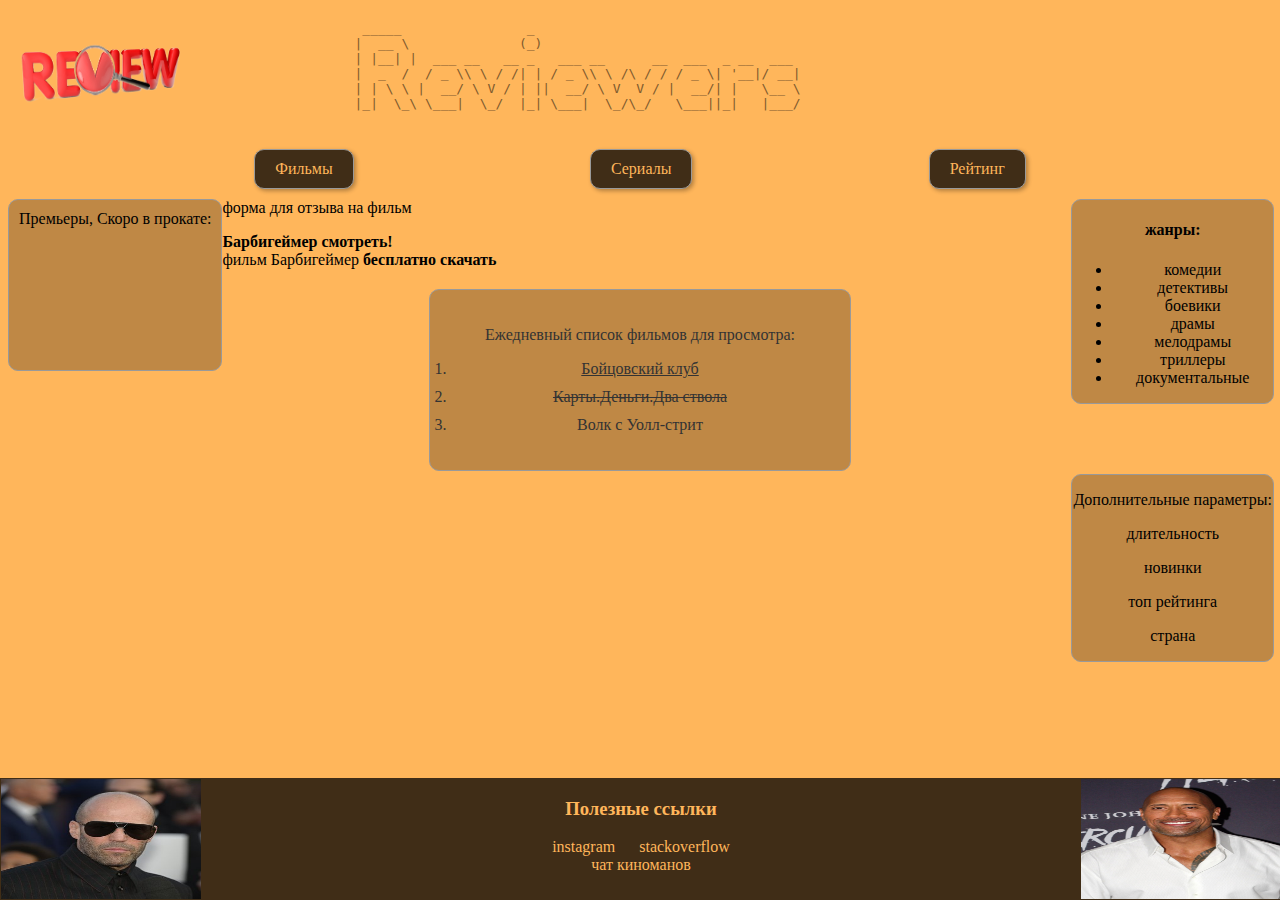
==== index.html @ 20347a7b "feat: addded styles and placement" ====
<!DOCTYPE html>
<html lang="ru">
<head>
    <meta charset="utf-8">
    <meta name="keywords" content="отзывы к фильмам, отзывы к сериалам, рецензии к фильмам/сериалам">
    <meta name="description" content="Оценки к фильмам и сериалам от всех киноманов">
    <title>Reviewerzzz</title>
    <link rel="stylesheet" href="styles/styles.css">
</head>
<body>
    <header>
        <div class="logo">
            <img src="images/logo.png" alt="логотип сайта" width="100" height="100">
            <div class="name">
                <pre>
                     _____                _                                  
                    |  __ \              (_)                                 
                    | |__| |  ___ __   __ _   ___ __      __  ___  _ __  ___ 
                    |  _  /  / _ \\ \ / /| | / _ \\ \ /\ / / / _ \| '__|/ __|
                    | | \ \ |  __/ \ V / | ||  __/ \ V  V / |  __/| |   \__ \
                    |_|  \_\ \___|  \_/  |_| \___|  \_/\_/   \___||_|   |___/
                </pre>
            </div>
        </div>

        <div class="menu-navigation">
            <nav>
                <a href="page.html">Фильмы</a>
                <a href="page2.html">Сериалы</a>
                <a href="page3.html">Рейтинг</a>
            </nav>
        </div>
    </header>
    <main>
        <div class="premiers">
            <article>
                Премьеры, Скоро в прокате:
            </article>
        </div>
        <div class="params">
            <div class="genres">
                <h4>жанры:</h4>
                    <ul>
                        <li>комедии</li>
                        <li>детективы</li>
                        <li>боевики</li>
                        <li>драмы</li>
                        <li>мелодрамы</li>
                        <li>триллеры</li>
                        <li>документальные</li>
                    </ul>
            </div>
            <div class="extra-params">
                <p>Дополнительные параметры:</p>
                <p>длительность</p>
                <p>новинки</p>
                <p>топ рейтинга</p>
                <p>страна</p>
            </div>
        </div>
        <div class="review-form">
            форма для отзыва на фильм
        </div>
    </main>
    <footer>
        <section>
            <p>
                <strong>Барбигеймер смотреть!</strong> <br>
                фильм Барбигеймер <b>бесплатно скачать</b>
            </p>
        </section>
        <section>
            <div class="towatchlist"><p>Ежедневный список фильмов для просмотра:</p>
                <ol>
                    <li><ins datetime="2023-09-13T23:00">Бойцовский клуб</ins></li>
                    <li><del datetime="2023-09-15T22:00">Карты.Деньги.Два ствола</del></li>
                    <li>Волк с Уолл-стрит</li>
                </ol>
            </div>
            <div class="bottom-bar">
                <img class="statham" src="images/statham.jpg" alt="statham">
                <img class="rock" src="images/rock.jpg" alt="rock">
                <h3>Полезные ссылки</h3>
                <a href="https://www.instagram.com">instagram</a>
                <a href="https://stackoverflow.com">stackoverflow</a>
                <aside>
                    <a href="https://seo-4at.chatovod.ru"><span class="chat">чат киноманов</span></a>
                </aside>
            </div>
        </section>
    </footer>
</body>
</html>
---- styles/styles.css ----
.logo{
    display: flex;
    align-items: center;
}

.logo img {
    height: 120px;
    width: 180px;
}

.name{
    margin-left: 10px;
    text-align: center;
    color:#805B2E;
}

body {
    background-color: #FFB65B;
}

.menu-navigation {
    text-align: center;
    padding: 10px;
}

.menu-navigation nav {
    display: flex;
    justify-content: space-evenly;
}
.menu-navigation a {
    text-decoration: none;
    padding: 10px 20px; 
    border: 1px solid #999; 
    border-radius: 10px; 
    background-color: #402D17;
    color: #FFB65B;
    box-shadow: 2px 2px 4px rgba(0, 0, 0, 0.3);
    transition: box-shadow 0.2s;
}

.menu-navigation a:hover {
    box-shadow: 4px 4px 6px rgba(0, 0, 0, 0.3);
}

.params{
    float: right;
}

.genres{
    width: 100%;
    text-align: center;
    margin-bottom: 70px;
    border: 1px solid #999; 
    border-radius: 10px; 
    background-color: #BF8845;
}

.extra-params{
    width: 100%;
    text-align: center;
    border: 1px solid #999; 
    border-radius: 10px; 
    background-color: #BF8845;
}

.premiers {
    background-color: #BF8845;
    border: 1px solid #999; 
    border-radius: 10px; 
    padding: 10px; 
    float: left; 
    height: 150px;
    margin-bottom: 40px;
}

.towatchlist {
    background-color: #BF8845;
    color: #333; 
    border: 1px solid #999; 
    border-radius: 10px; 
    padding: 20px; 
    width: 30%; 
    margin: 0 auto; 
    text-align: center; 
    margin-top: 20px;
}

.towatchlist ol {
    padding: 0;
}

.towatchlist li {
    margin: 10px 0; 
}

.bottom-bar {
    background-color: #402D17;;
    color: #FFB65B;
    text-align: center;
    padding: 1px; 
    position: fixed; 
    bottom: 0; 
    left: 0;
    width: 100%;
    height: 120px;
}
.bottom-bar a {
    color: #FFB65B; 
    text-decoration: none; 
    margin: 0 10px;
}

.bottom-bar img.statham {
    max-height: 100%;
    width: 200px;
    float: left;
}
.bottom-bar img.rock {
    max-height: 100%;
    width: 200px;
    float: right;
}
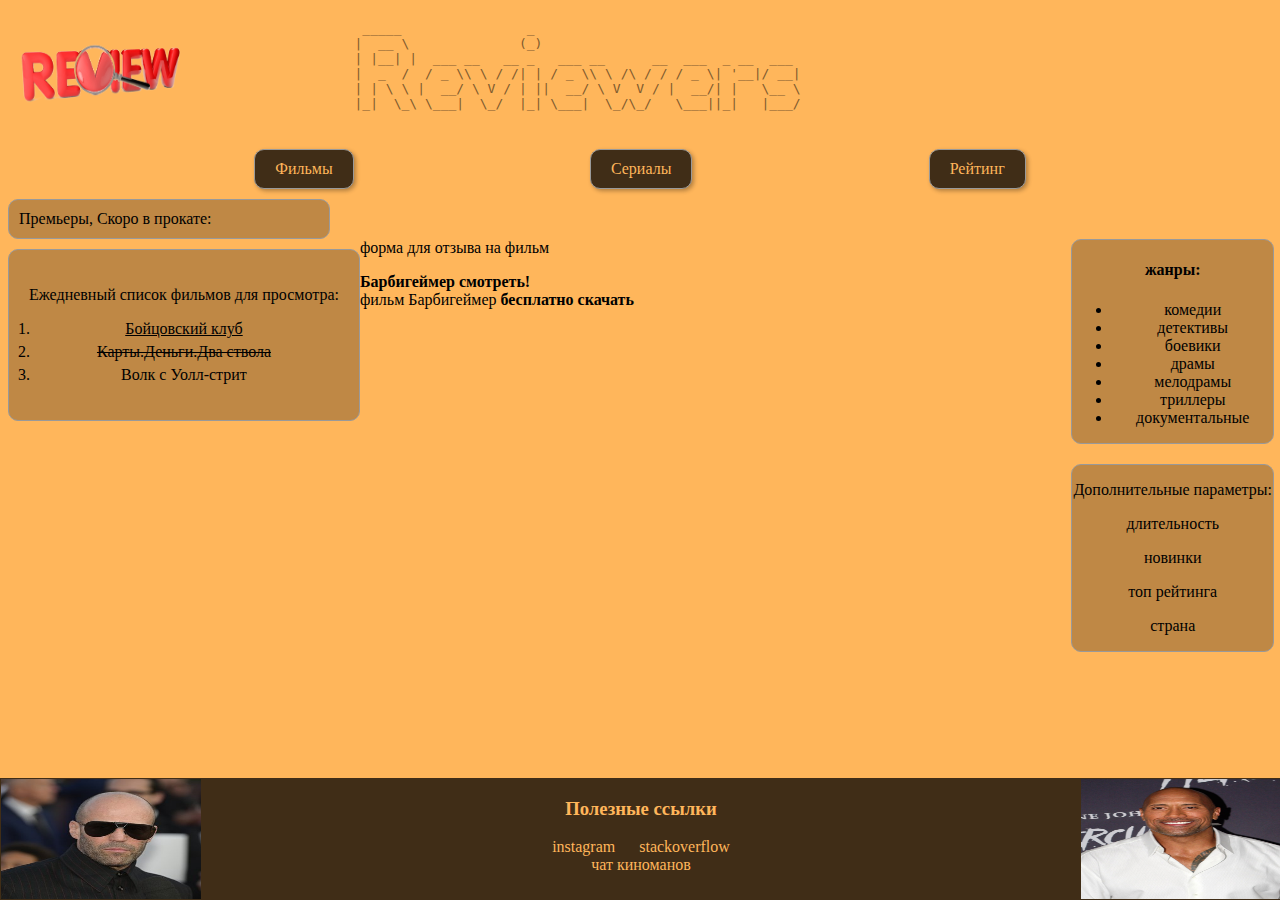
==== commit 25512fc0: "fix: added flex, fix colors" ====
--- a/index.html
+++ b/index.html
@@ -37,6 +37,13 @@
                 Премьеры, Скоро в прокате:
             </article>
         </div>
+        <div class="towatchlist"><p>Ежедневный список фильмов для просмотра:</p>
+            <ol>
+                <li><ins datetime="2023-09-13T23:00">Бойцовский клуб</ins></li>
+                <li><del datetime="2023-09-15T22:00">Карты.Деньги.Два ствола</del></li>
+                <li>Волк с Уолл-стрит</li>
+            </ol>
+        </div>
         <div class="params">
             <div class="genres">
                 <h4>жанры:</h4>
@@ -70,13 +77,6 @@
             </p>
         </section>
         <section>
-            <div class="towatchlist"><p>Ежедневный список фильмов для просмотра:</p>
-                <ol>
-                    <li><ins datetime="2023-09-13T23:00">Бойцовский клуб</ins></li>
-                    <li><del datetime="2023-09-15T22:00">Карты.Деньги.Два ствола</del></li>
-                    <li>Волк с Уолл-стрит</li>
-                </ol>
-            </div>
             <div class="bottom-bar">
                 <img class="statham" src="images/statham.jpg" alt="statham">
                 <img class="rock" src="images/rock.jpg" alt="rock">
--- a/styles/styles.css
+++ b/styles/styles.css
@@ -21,6 +21,8 @@
 .menu-navigation {
     text-align: center;
     padding: 10px;
+
+    font-family:Georgia, 'Times New Roman', Times, serif;
 }
 
 .menu-navigation nav {
@@ -44,12 +46,15 @@
 
 .params{
     float: right;
+    display: flex;
+    flex-direction: column;
 }
 
 .genres{
+    justify-content: flex-start;
     width: 100%;
     text-align: center;
-    margin-bottom: 70px;
+    margin-bottom: 20px;
     border: 1px solid #999; 
     border-radius: 10px; 
     background-color: #BF8845;
@@ -68,21 +73,18 @@
     border: 1px solid #999; 
     border-radius: 10px; 
     padding: 10px; 
-    float: left; 
-    height: 150px;
-    margin-bottom: 40px;
+    width: 300px;
 }
 
 .towatchlist {
     background-color: #BF8845;
-    color: #333; 
     border: 1px solid #999; 
     border-radius: 10px; 
-    padding: 20px; 
-    width: 30%; 
+    padding: 20px;
+    float: left;
     margin: 0 auto; 
     text-align: center; 
-    margin-top: 20px;
+    margin-top: 10px;
 }
 
 .towatchlist ol {
@@ -90,7 +92,7 @@
 }
 
 .towatchlist li {
-    margin: 10px 0; 
+    margin: 5px 5px; 
 }
 
 .bottom-bar {
@@ -103,6 +105,7 @@
     left: 0;
     width: 100%;
     height: 120px;
+    font-family:Georgia, 'Times New Roman', Times, serif;
 }
 .bottom-bar a {
     color: #FFB65B; 
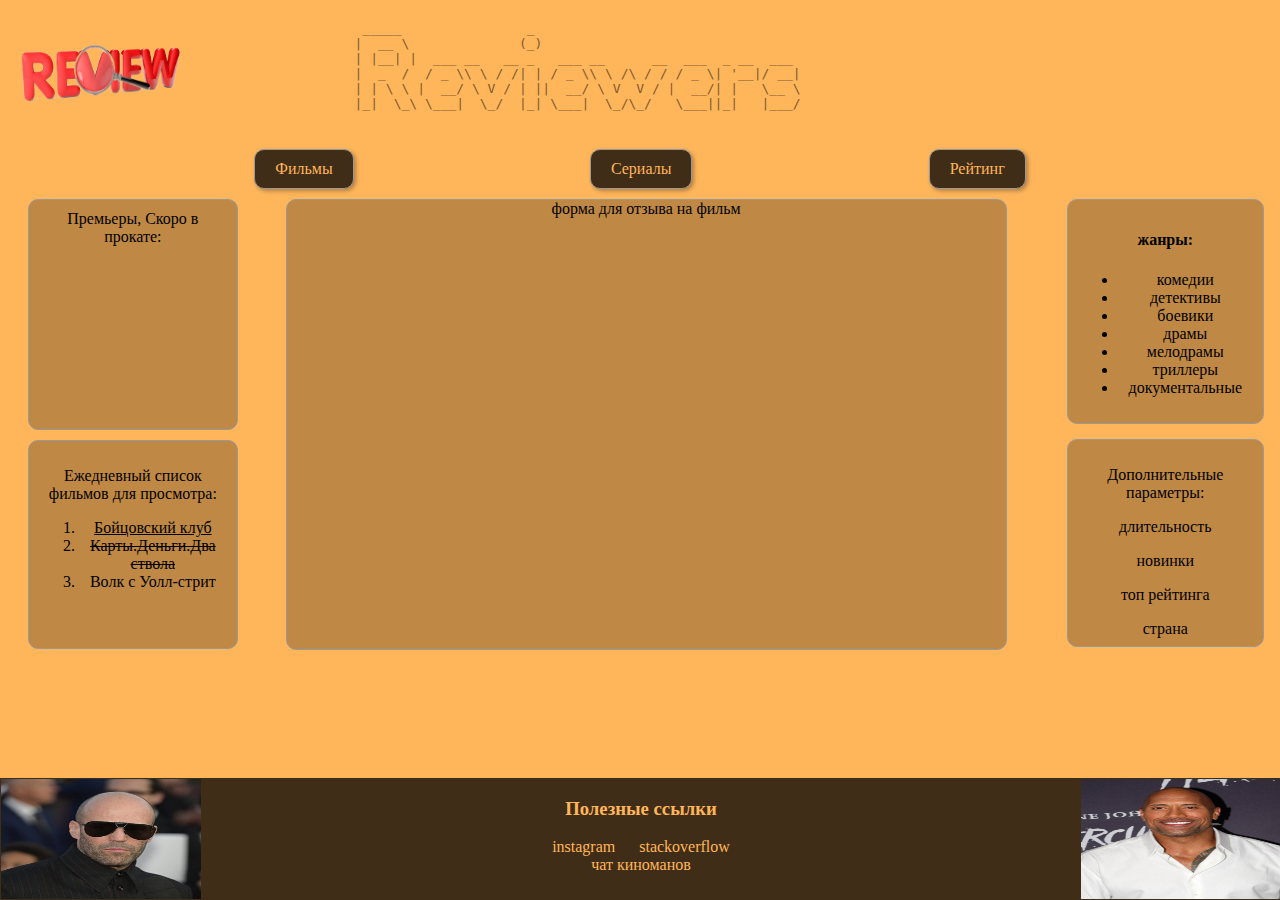
==== commit f4a7b222: "feat: add flex-boxes & pages" ====
--- a/index.html
+++ b/index.html
@@ -25,57 +25,55 @@
 
         <div class="menu-navigation">
             <nav>
-                <a href="page.html">Фильмы</a>
-                <a href="page2.html">Сериалы</a>
-                <a href="page3.html">Рейтинг</a>
+                <a href="pages/films.html">Фильмы</a>
+                <a href="pages/series.html">Сериалы</a>
+                <a href="pages/rating.html">Рейтинг</a>
             </nav>
         </div>
     </header>
     <main>
-        <div class="premiers">
-            <article>
-                Премьеры, Скоро в прокате:
-            </article>
-        </div>
-        <div class="towatchlist"><p>Ежедневный список фильмов для просмотра:</p>
-            <ol>
-                <li><ins datetime="2023-09-13T23:00">Бойцовский клуб</ins></li>
-                <li><del datetime="2023-09-15T22:00">Карты.Деньги.Два ствола</del></li>
-                <li>Волк с Уолл-стрит</li>
-            </ol>
-        </div>
-        <div class="params">
-            <div class="genres">
-                <h4>жанры:</h4>
-                    <ul>
-                        <li>комедии</li>
-                        <li>детективы</li>
-                        <li>боевики</li>
-                        <li>драмы</li>
-                        <li>мелодрамы</li>
-                        <li>триллеры</li>
-                        <li>документальные</li>
-                    </ul>
+        <div class="main-menu">
+            <div class="left-bar">
+                <div class="premiers">
+                    <article>
+                        Премьеры, Скоро в прокате:
+                    </article>
+                </div>
+                <div class="towatchlist"><p>Ежедневный список фильмов для просмотра:</p>
+                    <ol>
+                        <li><ins datetime="2023-09-13T23:00">Бойцовский клуб</ins></li>
+                        <li><del datetime="2023-09-15T22:00">Карты.Деньги.Два ствола</del></li>
+                        <li>Волк с Уолл-стрит</li>
+                    </ol>
+                </div>
             </div>
-            <div class="extra-params">
-                <p>Дополнительные параметры:</p>
-                <p>длительность</p>
-                <p>новинки</p>
-                <p>топ рейтинга</p>
-                <p>страна</p>
+            <div class="review-form">
+                форма для отзыва на фильм
             </div>
-        </div>
-        <div class="review-form">
-            форма для отзыва на фильм
+            <div class="right-bar">
+                <div class="genres">
+                    <h4>жанры:</h4>
+                        <ul>
+                            <li>комедии</li>
+                            <li>детективы</li>
+                            <li>боевики</li>
+                            <li>драмы</li>
+                            <li>мелодрамы</li>
+                            <li>триллеры</li>
+                            <li>документальные</li>
+                        </ul>
+                </div>
+                <div class="extra-params">
+                    <p>Дополнительные параметры:</p>
+                    <p>длительность</p>
+                    <p>новинки</p>
+                    <p>топ рейтинга</p>
+                    <p>страна</p>
+                </div>
+            </div>
         </div>
     </main>
     <footer>
-        <section>
-            <p>
-                <strong>Барбигеймер смотреть!</strong> <br>
-                фильм Барбигеймер <b>бесплатно скачать</b>
-            </p>
-        </section>
         <section>
             <div class="bottom-bar">
                 <img class="statham" src="images/statham.jpg" alt="statham">
--- a/styles/styles.css
+++ b/styles/styles.css
@@ -21,7 +21,6 @@
 .menu-navigation {
     text-align: center;
     padding: 10px;
-
     font-family:Georgia, 'Times New Roman', Times, serif;
 }
 
@@ -44,55 +43,71 @@
     box-shadow: 4px 4px 6px rgba(0, 0, 0, 0.3);
 }
 
-.params{
-    float: right;
+.main-menu {
     display: flex;
+    justify-content: space-evenly;
+}
+
+.review-form {
+    flex-basis: 100%;
+    text-align: center;
+    border: 1px solid #999; 
+    border-radius: 10px; 
+    background-color: #BF8845;
+    margin: 0 60px 15px 70px;
+}
+
+.right-bar{
     flex-direction: column;
+    flex-basis: 200px;
+    margin-right: 30px;
 }
 
 .genres{
-    justify-content: flex-start;
-    width: 100%;
-    text-align: center;
-    margin-bottom: 20px;
-    border: 1px solid #999; 
-    border-radius: 10px; 
-    background-color: #BF8845;
-}
-
-.extra-params{
     width: 100%;
     text-align: center;
     border: 1px solid #999; 
     border-radius: 10px; 
     background-color: #BF8845;
+    margin-bottom: 15px;
+    padding: 10px;
+}
+
+.extra-params{
+    width: 100%;
+    height: 40%;
+    text-align: center;
+    border: 1px solid #999; 
+    border-radius: 10px; 
+    background-color: #BF8845;
+    padding: 10px;
+}
+
+.left-bar{
+    flex-direction: column;
+    flex-basis: 200px;
+    margin-left: 20px;
 }
 
 .premiers {
     background-color: #BF8845;
     border: 1px solid #999; 
     border-radius: 10px; 
+    text-align: center;
     padding: 10px; 
-    width: 300px;
+    width: 100%;
+    height: 45%;
+    margin-bottom: 10px;
 }
 
 .towatchlist {
-    background-color: #BF8845;
+    width: 100%;
+    height: 40%;
+    text-align: center;
     border: 1px solid #999; 
     border-radius: 10px; 
-    padding: 20px;
-    float: left;
-    margin: 0 auto; 
-    text-align: center; 
-    margin-top: 10px;
-}
-
-.towatchlist ol {
-    padding: 0;
-}
-
-.towatchlist li {
-    margin: 5px 5px; 
+    background-color: #BF8845;
+    padding: 10px;
 }
 
 .bottom-bar {
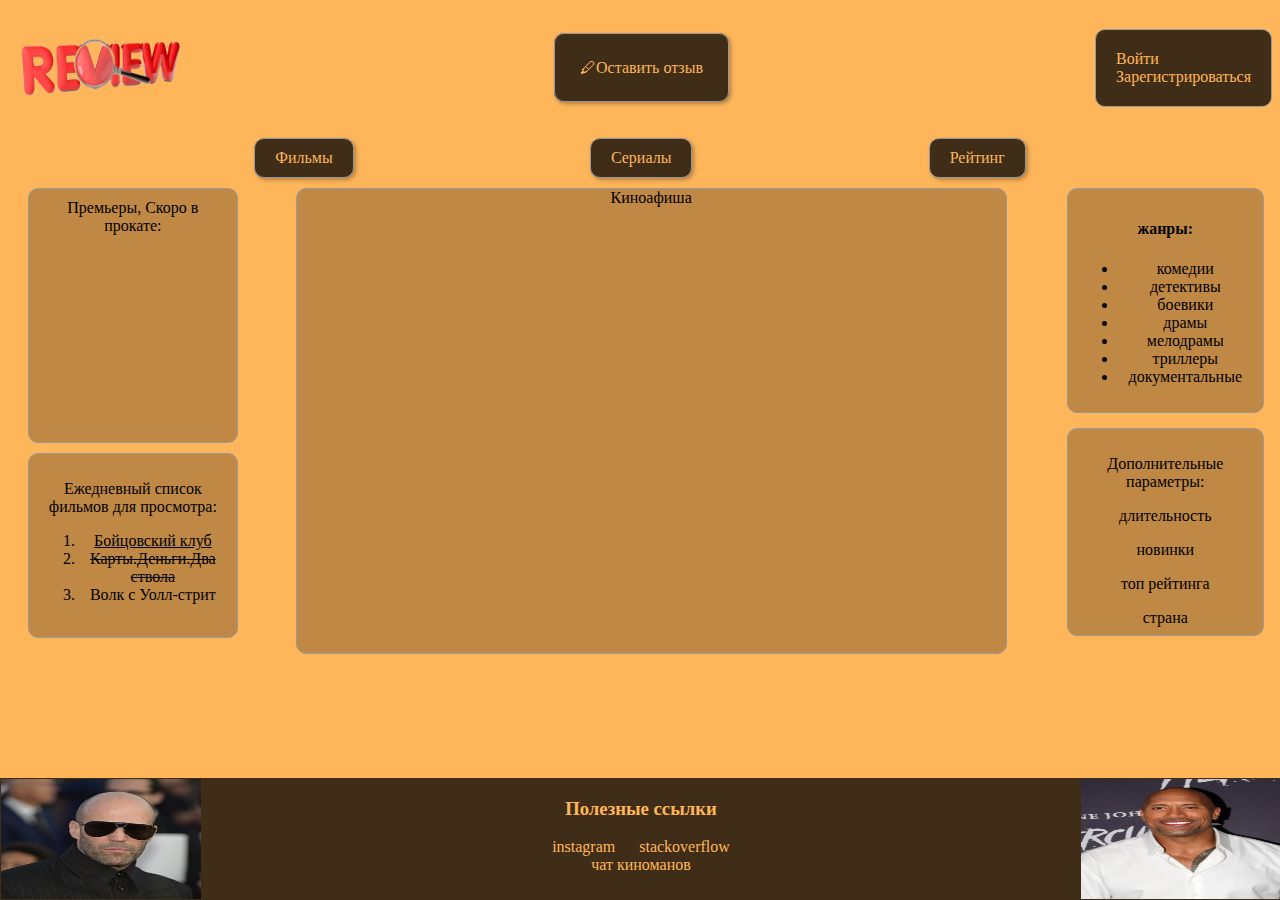
==== commit f098607b: "fead: add media screens" ====
--- a/index.html
+++ b/index.html
@@ -10,19 +10,15 @@
 <body>
     <header>
         <div class="logo">
-            <img src="images/logo.png" alt="логотип сайта" width="100" height="100">
-            <div class="name">
-                <pre>
-                     _____                _                                  
-                    |  __ \              (_)                                 
-                    | |__| |  ___ __   __ _   ___ __      __  ___  _ __  ___ 
-                    |  _  /  / _ \\ \ / /| | / _ \\ \ /\ / / / _ \| '__|/ __|
-                    | | \ \ |  __/ \ V / | ||  __/ \ V  V / |  __/| |   \__ \
-                    |_|  \_\ \___|  \_/  |_| \___|  \_/\_/   \___||_|   |___/
-                </pre>
+            <img src="images/logo.png" alt="логотип сайта">
+            <div class="rewiev-form">
+                <a href="pages/films.html">&#x1F58AОставить отзыв</a>
+            </div>
+            <div class="auth">
+                <a href="pages/signin.html">Войти</a> <br>
+                <a href="pages/registration.html">Зарегистрироваться</a>
             </div>
         </div>
-
         <div class="menu-navigation">
             <nav>
                 <a href="pages/films.html">Фильмы</a>
@@ -47,8 +43,8 @@
                     </ol>
                 </div>
             </div>
-            <div class="review-form">
-                форма для отзыва на фильм
+            <div class="afisha">
+                Киноафиша
             </div>
             <div class="right-bar">
                 <div class="genres">
--- a/styles/styles.css
+++ b/styles/styles.css
@@ -1,6 +1,7 @@
 .logo{
     display: flex;
     align-items: center;
+    justify-content: space-between;
 }
 
 .logo img {
@@ -8,6 +9,39 @@
     width: 180px;
 }
 
+.auth {
+    border: 1px solid #999; 
+    border-radius: 10px; 
+    background-color: #402D17;
+    color: #FFB65B;
+    padding: 20px;
+    float: right;
+}
+
+.auth a{
+    color: #FFB65B ;
+    text-decoration: none;
+}
+
+.rewiev-form{
+    float:center;
+}
+
+.rewiev-form a{
+    color: #FFB65B ;
+    padding: 25px;
+    border: 1px solid #999; 
+    border-radius: 10px; 
+    background-color: #402D17;
+    text-decoration: none;
+    box-shadow: 2px 2px 4px rgba(0, 0, 0, 0.3);
+    transition: box-shadow 0.2s;
+}
+
+.rewiev-form a:hover {
+    box-shadow: 4px 4px 6px rgba(0, 0, 0, 0.3);
+}
+
 .name{
     margin-left: 10px;
     text-align: center;
@@ -48,13 +82,13 @@
     justify-content: space-evenly;
 }
 
-.review-form {
+.afisha {
     flex-basis: 100%;
     text-align: center;
     border: 1px solid #999; 
     border-radius: 10px; 
     background-color: #BF8845;
-    margin: 0 60px 15px 70px;
+    margin: 0 60px 0px 80px;
 }
 
 .right-bar{
@@ -94,15 +128,15 @@
     border: 1px solid #999; 
     border-radius: 10px; 
     text-align: center;
-    padding: 10px; 
-    width: 100%;
-    height: 45%;
+    width: 100%;
+    height: 50%;
     margin-bottom: 10px;
+    padding: 10px;
 }
 
 .towatchlist {
     width: 100%;
-    height: 40%;
+    height: 35%;
     text-align: center;
     border: 1px solid #999; 
     border-radius: 10px; 
@@ -111,7 +145,7 @@
 }
 
 .bottom-bar {
-    background-color: #402D17;;
+    background-color: #402D17;
     color: #FFB65B;
     text-align: center;
     padding: 1px; 
@@ -137,4 +171,108 @@
     max-height: 100%;
     width: 200px;
     float: right;
+}
+
+@media (max-width: 600px){
+    .logo{
+        display: flex;
+        justify-content:space-around;
+    }
+
+    .logo img{
+        height: 80px;
+        width: 60px;
+    }
+
+    .rewiev-form a{
+        padding: 5px;
+        float:center;
+    }
+
+    .auth {
+        padding: 5px;
+    }
+
+    .menu-navigation{
+        display: none;
+    }
+
+    .auth a{
+        text-decoration: underline;
+    }
+
+    .left-bar{
+        display: none;
+    }
+
+    .right-bar{
+        flex-direction: column;
+        flex-basis: 100px;
+        margin-right: 30px;
+    }
+    
+    .genres{
+        padding: 0px;
+    }
+    
+    .extra-params{
+        height: 45%;
+        padding: 0px;
+    }
+
+    .afisha {
+        margin: 0px 50px 0px 20px;
+    }
+
+    .bottom-bar img{
+        display: none;
+    }
+}
+
+@media (max-width: 800px){
+    .logo{
+        display: flex;
+        justify-content:space-around;
+    }
+
+    .logo img{
+        height: 80px;
+        width: 60px;
+    }
+
+    .rewiev-form a{
+        padding: 5px;
+        float:center;
+    }
+
+    .auth {
+        padding: 5px;
+    }
+
+    .auth a{
+        text-decoration: underline;
+    }
+
+    .left-bar{
+        display: none;
+    }
+
+    .right-bar{
+        flex-direction: column;
+        flex-basis: 100px;
+        margin-right: 30px;
+    }
+    
+    .genres{
+        padding: 0px;
+    }
+    
+    .extra-params{
+        height: 45%;
+        padding: 0px;
+    }
+
+    .afisha {
+        margin: 0px 50px 0px 20px;
+    }
 }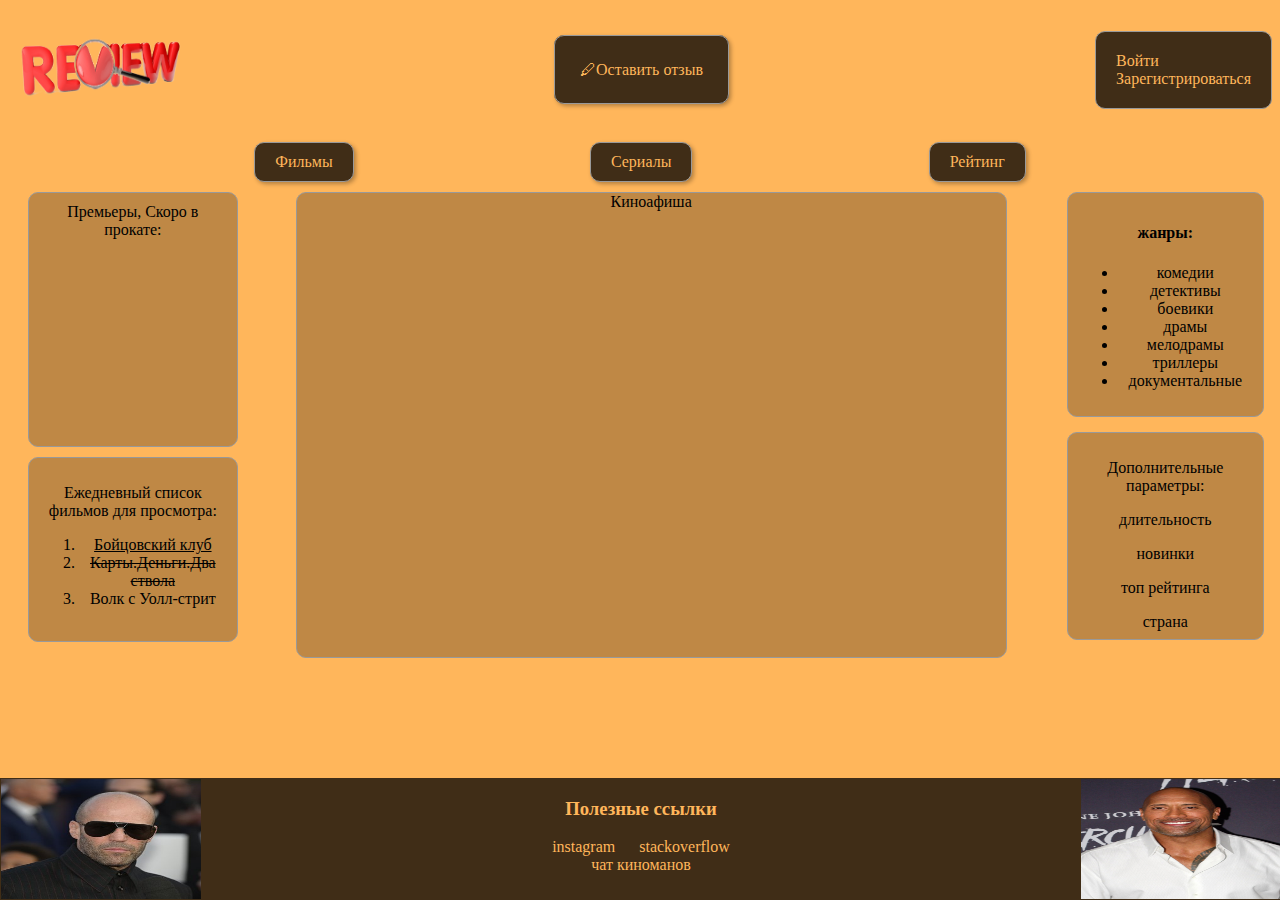
==== commit d33c436c: "feat: pages" ====
--- a/index.html
+++ b/index.html
@@ -10,9 +10,9 @@
 <body>
     <header>
         <div class="logo">
-            <img src="images/logo.png" alt="логотип сайта">
+            <a href="index.html"><img src="images/logo.png" alt="логотип сайта"></a>
             <div class="rewiev-form">
-                <a href="pages/films.html">&#x1F58AОставить отзыв</a>
+                <a href="pages/review.html">&#x1F58AОставить отзыв</a>
             </div>
             <div class="auth">
                 <a href="pages/signin.html">Войти</a> <br>
@@ -43,7 +43,7 @@
                     </ol>
                 </div>
             </div>
-            <div class="afisha">
+            <div class="middle-bar">
                 Киноафиша
             </div>
             <div class="right-bar">
--- a/styles/styles.css
+++ b/styles/styles.css
@@ -82,7 +82,7 @@
     justify-content: space-evenly;
 }
 
-.afisha {
+.middle-bar {
     flex-basis: 100%;
     text-align: center;
     border: 1px solid #999; 
@@ -173,7 +173,7 @@
     float: right;
 }
 
-@media (max-width: 600px){
+@media (max-width: 800px){
     .logo{
         display: flex;
         justify-content:space-around;
@@ -220,7 +220,7 @@
         padding: 0px;
     }
 
-    .afisha {
+    .middle-bar {
         margin: 0px 50px 0px 20px;
     }
 
@@ -229,7 +229,7 @@
     }
 }
 
-@media (max-width: 800px){
+@media (max-width: 1000px){
     .logo{
         display: flex;
         justify-content:space-around;
@@ -241,7 +241,7 @@
     }
 
     .rewiev-form a{
-        padding: 5px;
+        padding: 15px;
         float:center;
     }
 
@@ -272,7 +272,7 @@
         padding: 0px;
     }
 
-    .afisha {
+    .middle-bar {
         margin: 0px 50px 0px 20px;
     }
 }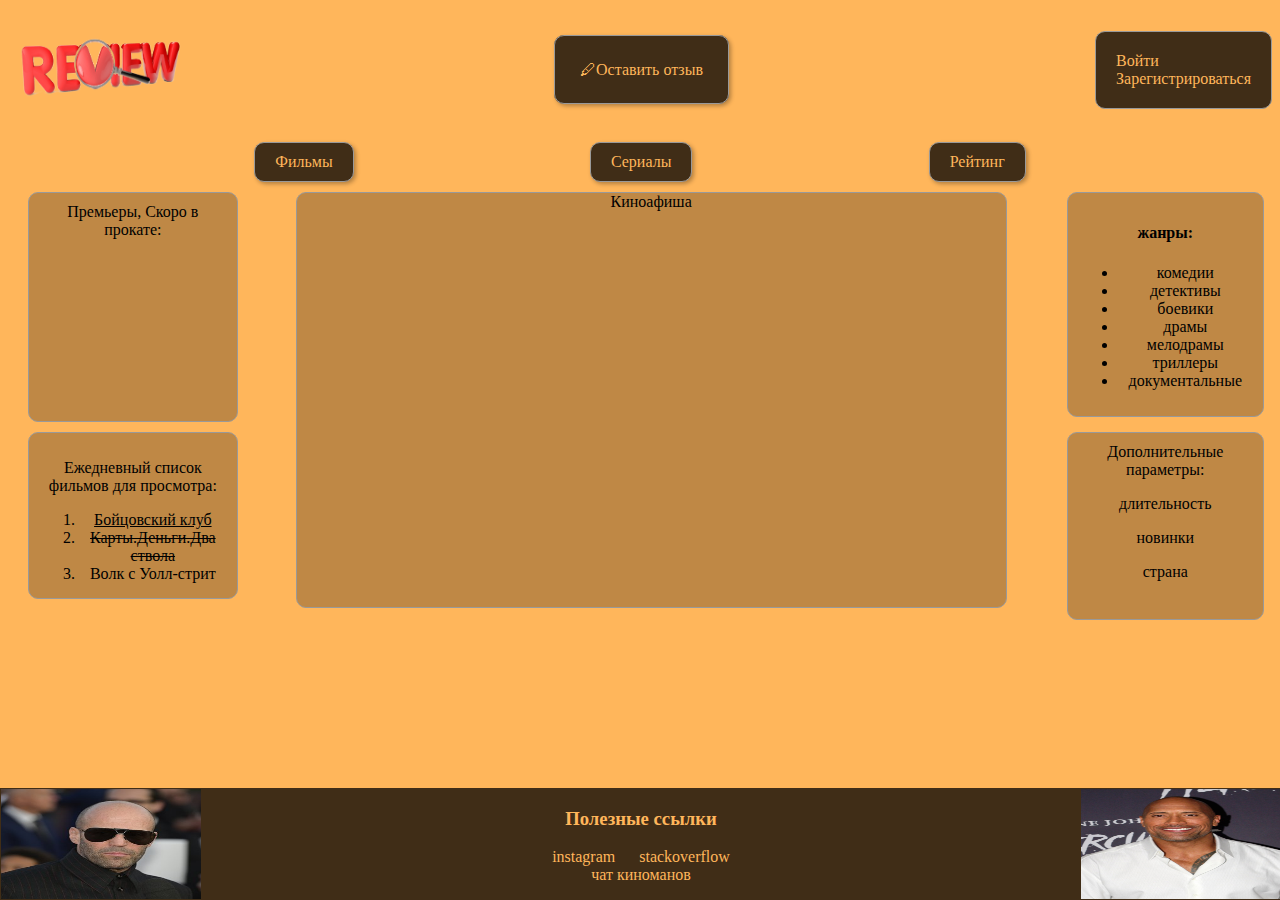
==== commit 95f6ac00: "feat: add pages & navigation" ====
--- a/index.html
+++ b/index.html
@@ -6,6 +6,8 @@
     <meta name="description" content="Оценки к фильмам и сериалам от всех киноманов">
     <title>Reviewerzzz</title>
     <link rel="stylesheet" href="styles/styles.css">
+    <script src="/web/scripts/pageload.js"></script>
+    <script src="/web/scripts/menu.js"></script>
 </head>
 <body>
     <header>
@@ -50,20 +52,19 @@
                 <div class="genres">
                     <h4>жанры:</h4>
                         <ul>
-                            <li>комедии</li>
-                            <li>детективы</li>
-                            <li>боевики</li>
-                            <li>драмы</li>
-                            <li>мелодрамы</li>
-                            <li>триллеры</li>
-                            <li>документальные</li>
+                            <li><a href="/web/pages/comedies.html">комедии</a></li>
+                            <li><a href="/web/pages/detectives.html">детективы</a></li>
+                            <li><a href="/web/pages/actionmovie.html">боевики</a></li>
+                            <li><a href="/web/pages/drama.html">драмы</a></li>
+                            <li><a href="/web/pages/melodrama.html">мелодрамы</a></li>
+                            <li><a href="/web/pages/thriller.html">триллеры</a></li>
+                            <li><a href="/web/pages/documental.html">документальные</a></li>
                         </ul>
                 </div>
                 <div class="extra-params">
-                    <p>Дополнительные параметры:</p>
+                    Дополнительные параметры:
                     <p>длительность</p>
                     <p>новинки</p>
-                    <p>топ рейтинга</p>
                     <p>страна</p>
                 </div>
             </div>
--- a/styles/styles.css
+++ b/styles/styles.css
@@ -1,3 +1,7 @@
+a {
+    text-decoration: none;
+}
+
 .logo{
     display: flex;
     align-items: center;
@@ -91,12 +95,64 @@
     margin: 0 60px 0px 80px;
 }
 
+.register, .review-form, .sign-in{
+    display: flex;
+    flex-direction: column;
+    align-items: center;
+}
+.register label {
+    font-size: 20px;
+    width: 100%;
+    margin-left: 10px;
+}
+.register input{
+    width: 200px;
+    height: 20px;
+}
+
+.review-form label, .sign-in label{
+    font-size: 22px;
+}
+
+.review-form input, .sign-in input{
+    font-size: 20px;
+    margin: 5px;
+}
+.review-form textarea{
+    font-size: 30px;
+    padding: 10px;
+}
+
+.genres a{
+    color: black;
+}
+
 .right-bar{
     flex-direction: column;
     flex-basis: 200px;
     margin-right: 30px;
 }
 
+.right-bar li, .right-bar .extra-params{
+    cursor: pointer;
+    transition: color 0.3s ease;
+}
+
+.right-bar .genres li:hover {
+    color: wheat;
+    border: 2px solid wheat;
+}
+
+.right-bar li.active {
+    border: 2px solid wheat;
+    color: wheat;
+}
+
+
+.right-bar .extra-params p:hover {
+    color: wheat;
+}
+
 .genres{
     width: 100%;
     text-align: center;
@@ -153,7 +209,7 @@
     bottom: 0; 
     left: 0;
     width: 100%;
-    height: 120px;
+    height: 110px;
     font-family:Georgia, 'Times New Roman', Times, serif;
 }
 .bottom-bar a {
@@ -173,6 +229,10 @@
     float: right;
 }
 
+.load-time-text {
+    color: red;
+}
+
 @media (max-width: 800px){
     .logo{
         display: flex;
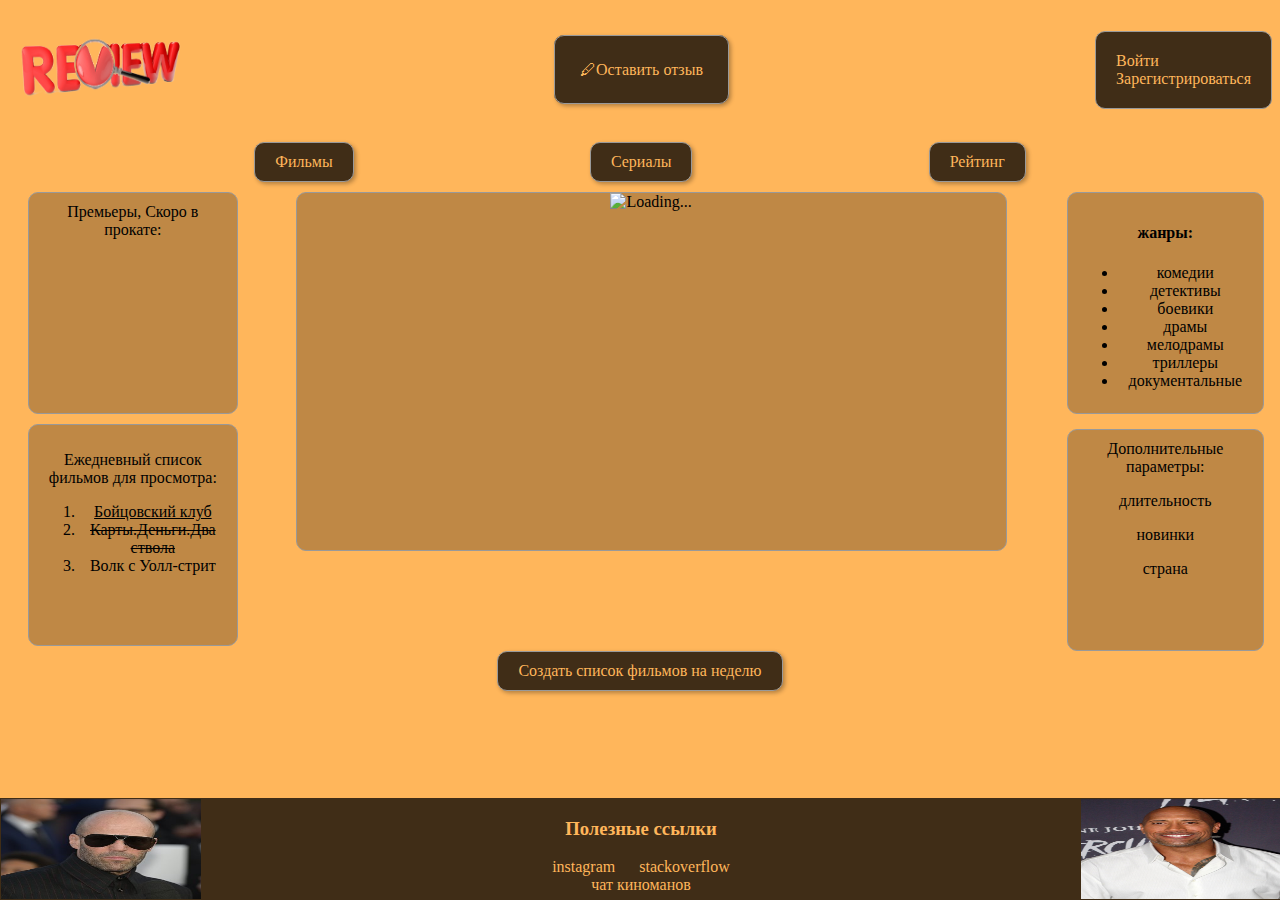
==== commit a3a04e59: "feat: FetchAPI" ====
--- a/index.html
+++ b/index.html
@@ -8,6 +8,7 @@
     <link rel="stylesheet" href="styles/styles.css">
     <script src="/web/scripts/pageload.js"></script>
     <script src="/web/scripts/menu.js"></script>
+    <script src="/web/scripts/fetchData.js"></script>
 </head>
 <body>
     <header>
@@ -46,7 +47,11 @@
                 </div>
             </div>
             <div class="middle-bar">
-                Киноафиша
+                <img id="loader" class="preloader" src="/web/images/load.gif" alt="Loading...">
+                    <div id="post-container">
+                        
+                    </div>
+                
             </div>
             <div class="right-bar">
                 <div class="genres">
@@ -72,6 +77,10 @@
     </main>
     <footer>
         <section>
+            <div class="film-table">
+                <a href="/web/pages/film-table.html">Создать список фильмов на неделю</a>
+            </div>
+        <section>
             <div class="bottom-bar">
                 <img class="statham" src="images/statham.jpg" alt="statham">
                 <img class="rock" src="images/rock.jpg" alt="rock">
--- a/styles/styles.css
+++ b/styles/styles.css
@@ -92,7 +92,7 @@
     border: 1px solid #999; 
     border-radius: 10px; 
     background-color: #BF8845;
-    margin: 0 60px 0px 80px;
+    margin: 0 60px 100px 80px;
 }
 
 .register, .review-form, .sign-in{
@@ -100,11 +100,13 @@
     flex-direction: column;
     align-items: center;
 }
+
 .register label {
     font-size: 20px;
     width: 100%;
     margin-left: 10px;
 }
+
 .register input{
     width: 200px;
     height: 20px;
@@ -155,6 +157,7 @@
 
 .genres{
     width: 100%;
+    height: 200px;
     text-align: center;
     border: 1px solid #999; 
     border-radius: 10px; 
@@ -165,7 +168,7 @@
 
 .extra-params{
     width: 100%;
-    height: 40%;
+    height: 200px;
     text-align: center;
     border: 1px solid #999; 
     border-radius: 10px; 
@@ -185,14 +188,14 @@
     border-radius: 10px; 
     text-align: center;
     width: 100%;
-    height: 50%;
+    height: 200px;
     margin-bottom: 10px;
     padding: 10px;
 }
 
 .towatchlist {
     width: 100%;
-    height: 35%;
+    height: 200px;
     text-align: center;
     border: 1px solid #999; 
     border-radius: 10px; 
@@ -209,7 +212,7 @@
     bottom: 0; 
     left: 0;
     width: 100%;
-    height: 110px;
+    height: 100px;
     font-family:Georgia, 'Times New Roman', Times, serif;
 }
 .bottom-bar a {
@@ -223,14 +226,44 @@
     width: 200px;
     float: left;
 }
+
 .bottom-bar img.rock {
     max-height: 100%;
     width: 200px;
     float: right;
 }
 
+.film-table{
+    display: flex;
+    justify-content: space-evenly;
+}
+
+.film-table a{
+    text-decoration: none;
+    padding: 10px 20px; 
+    border: 1px solid #999; 
+    border-radius: 10px; 
+    background-color: #402D17;
+    color: #FFB65B;
+    box-shadow: 2px 2px 4px rgba(0, 0, 0, 0.3);
+    transition: box-shadow 0.2s;
+}
+
+.film-table a:hover{
+    box-shadow: 4px 4px 6px rgba(0, 0, 0, 0.3);
+}
+
 .load-time-text {
     color: red;
+}
+
+.form label{
+    font-size: 15px;
+}
+
+.form input{
+    font-size: 25px;
+    margin: 2px;
 }
 
 @media (max-width: 800px){
@@ -276,7 +309,7 @@
     }
     
     .extra-params{
-        height: 45%;
+        height: 200px;
         padding: 0px;
     }
 
@@ -328,7 +361,7 @@
     }
     
     .extra-params{
-        height: 45%;
+        height: 200px;
         padding: 0px;
     }
 
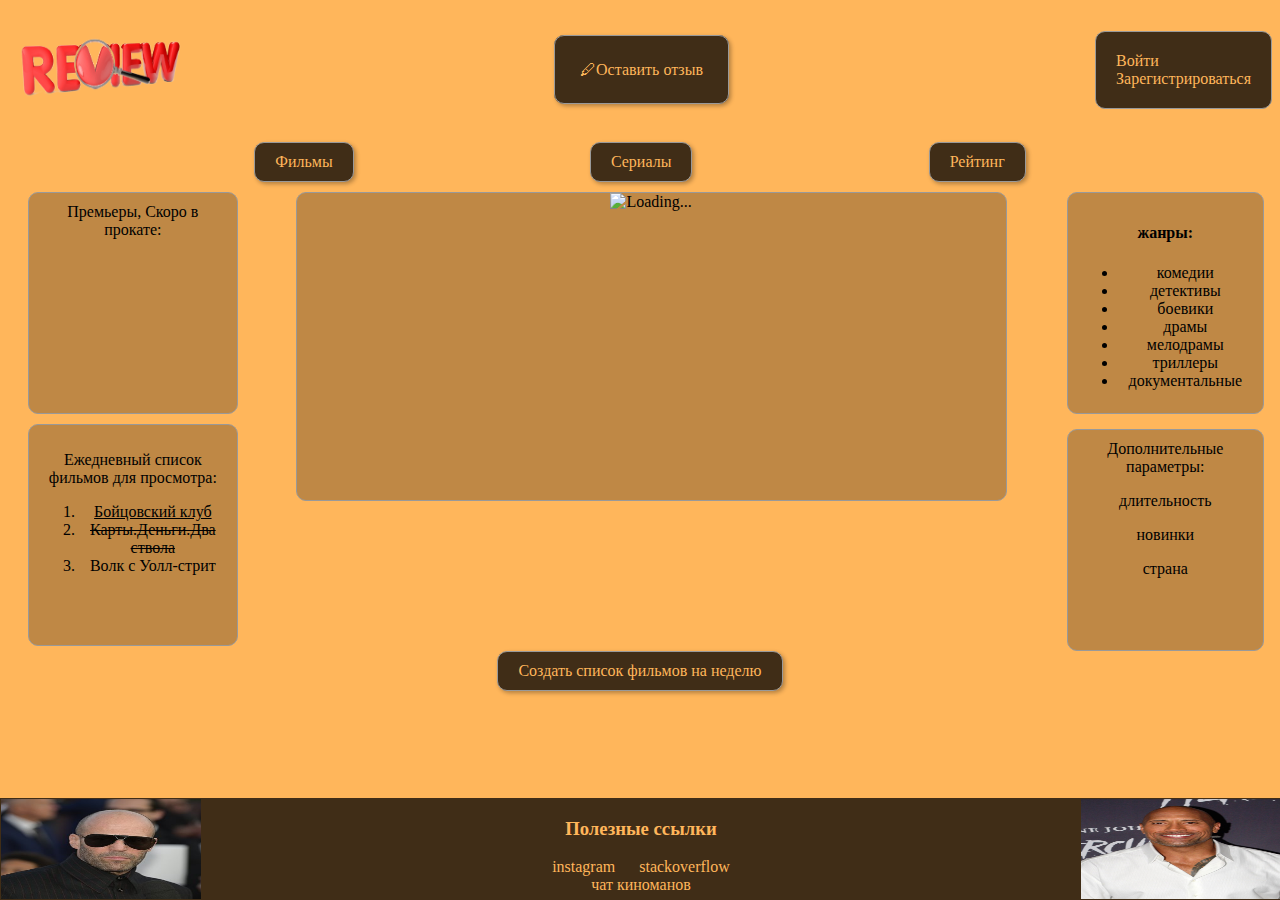
==== commit 2ebebeb1: "feat: jquery-slider" ====
--- a/index.html
+++ b/index.html
@@ -49,9 +49,7 @@
             <div class="middle-bar">
                 <img id="loader" class="preloader" src="/web/images/load.gif" alt="Loading...">
                     <div id="post-container">
-                        
                     </div>
-                
             </div>
             <div class="right-bar">
                 <div class="genres">
--- a/styles/styles.css
+++ b/styles/styles.css
@@ -92,7 +92,7 @@
     border: 1px solid #999; 
     border-radius: 10px; 
     background-color: #BF8845;
-    margin: 0 60px 100px 80px;
+    margin: 0 60px 150px 80px;
 }
 
 .register, .review-form, .sign-in{
@@ -368,4 +368,51 @@
     .middle-bar {
         margin: 0px 50px 0px 20px;
     }
+}
+
+.swiper-container {
+    width: 100%;
+    overflow: hidden;
+    box-sizing: border-box;
+}
+.swiper-wrapper {
+    display: flex; 
+    transition: transform 0.3s ease;
+}  
+.swiper-slide {
+    flex-shrink: 0;
+    width: 100%; 
+    box-sizing: border-box;
+}
+
+.swiper-slide img.f1{
+    height: 300px;
+}
+.swiper-slide img.f2{
+    height: 300px;
+}
+.swiper-slide img.f3{
+    height: 300px;
+}
+
+.middle-bar-rating {
+    flex-basis: 100%;
+    text-align: center;
+    border: 1px solid #999; 
+    border-radius: 10px; 
+    background-color: #BF8845;
+    margin: 0 60px 150px 80px;
+    position: relative;
+    max-width: 100%; 
+    overflow: hidden;
+}
+
+.swiper-button-next,
+.swiper-button-prev {
+  position: absolute;
+  top: 90%;
+  width: 30px; 
+  height: 30px; 
+  background-color: rgba(255, 255, 255, 0.8);
+  border-radius: 10%; 
 }